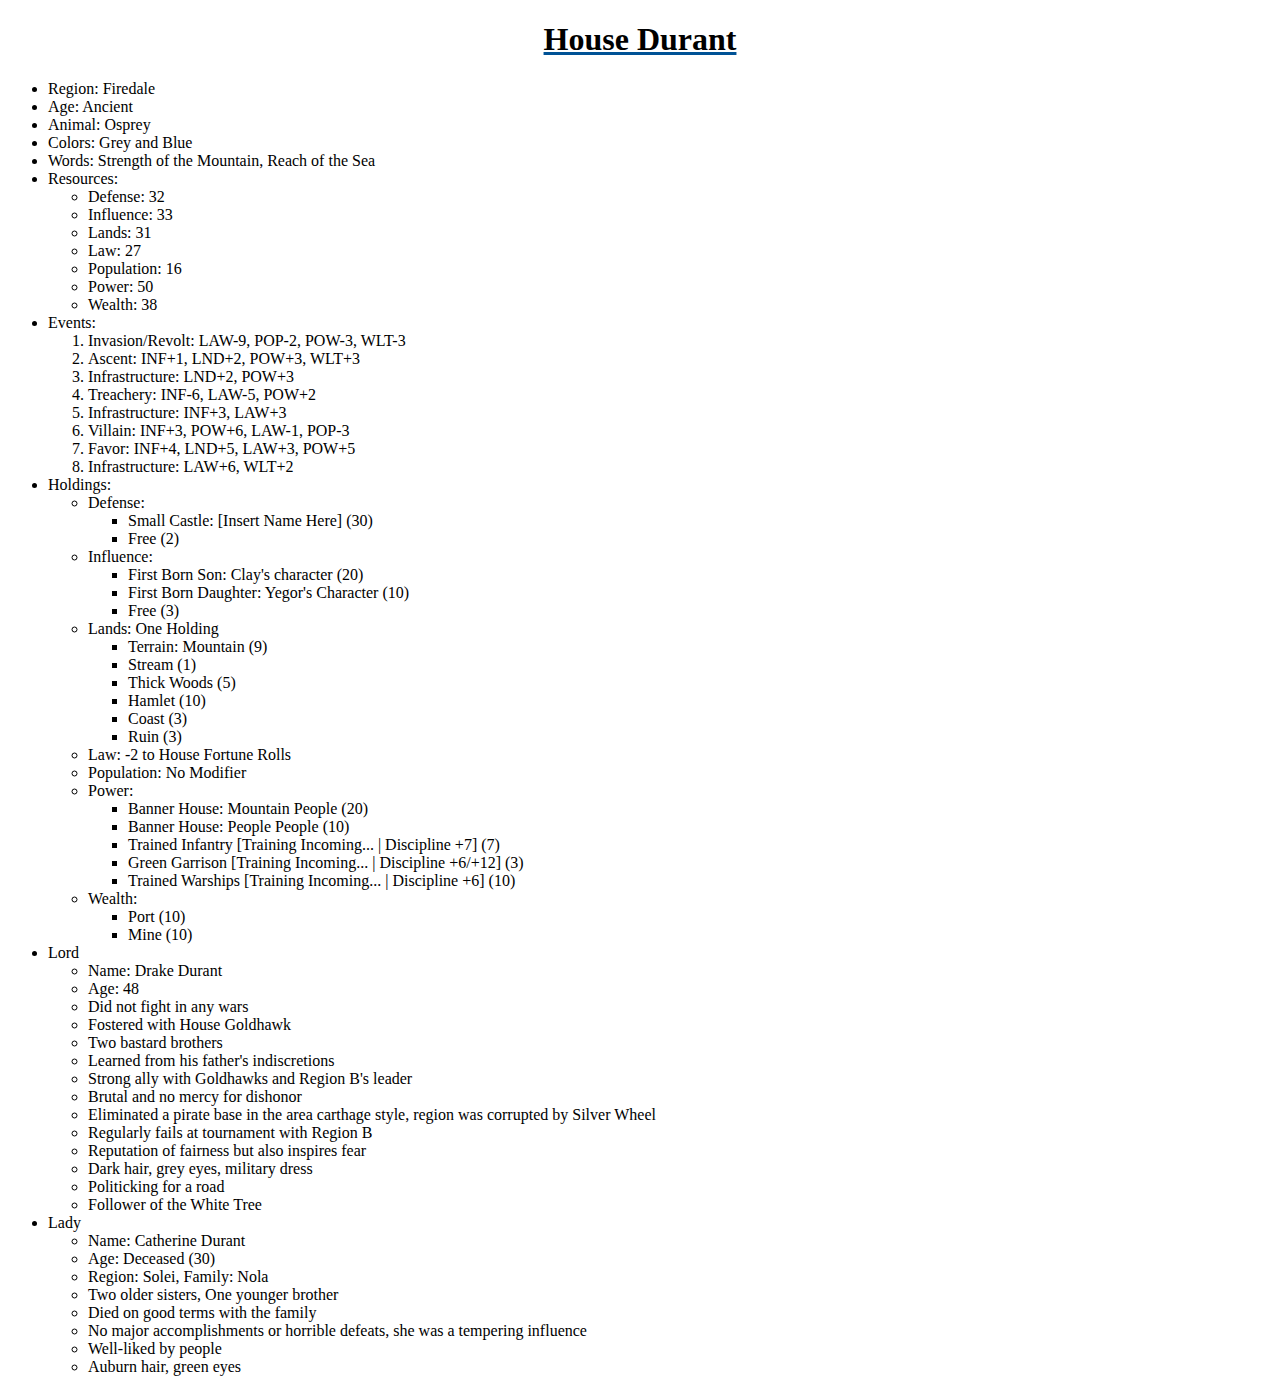
==== Handouts/HouseDurant.html @ bbcb4ea5 "Wrote up House Durant, the Players' House." ====
<!DOCTYPE html PUBLIC "-//W3C//DTD HTML 4.01//EN"
   "http://www.w3.org/TR/html4/strict.dtd">

<html lang="en">
<head>
	<meta http-equiv="Content-Type" content="text/html; charset=utf-8">
	<title>HouseDurant</title>
	<meta name="generator" content="TextMate http://macromates.com/">
	<meta name="author" content="_fluidic>">
	<link rel="stylesheet" type="text/css" href="handout.css" />
	<!-- Date: 2013-01-05 -->
</head>
<body>
	<h1>House Durant</h1>
	<ul>
		<li>Region: Firedale</li>
		<li>Age: Ancient</li>
		<li>Animal: Osprey</li>
		<li>Colors: Grey and Blue</li>
		<li>Words: Strength of the Mountain, Reach of the Sea</li>
		<li>Resources:
			<ul>
				<li>Defense: 32</li>
				<li>Influence: 33</li>
				<li>Lands: 31</li>
				<li>Law: 27</li>
				<li>Population: 16</li>
				<li>Power: 50</li>
				<li>Wealth: 38</li>
			</ul>
		</li>
		
		<li>Events:
			<ol>
				<li>Invasion/Revolt: LAW-9, POP-2, POW-3, WLT-3</li>
				<li>Ascent: INF+1, LND+2, POW+3, WLT+3</li>
				<li>Infrastructure: LND+2, POW+3</li>
				<li>Treachery: INF-6, LAW-5, POW+2</li>
				<li>Infrastructure: INF+3, LAW+3</li>
				<li>Villain: INF+3, POW+6, LAW-1, POP-3</li>
				<li>Favor: INF+4, LND+5, LAW+3, POW+5</li>
				<li>Infrastructure: LAW+6, WLT+2</li>
			</ol>
		</li>
		
		<li>Holdings:
			<ul>
				<li>Defense:
					<ul>
						<li>Small Castle: [Insert Name Here] (30)</li>
						<li>Free (2)</li>
					</ul></li>
				<li>Influence: 
					<ul>
						<li>First Born Son: Clay's character (20)</li>
						<li>First Born Daughter: Yegor's Character (10)</li>
						<li>Free (3)</li>
					</ul></li>
				<li>Lands: One Holding
					<ul>
						<li>Terrain: Mountain (9)</li>
						<li>Stream (1)</li>
						<li>Thick Woods (5)</li>
						<li>Hamlet (10)</li>
						<li>Coast (3)</li>
						<li>Ruin (3)</li>
					</ul></li>
				<li>Law: -2 to House Fortune Rolls</li>
				<li>Population: No Modifier</li>
				<li>Power:
					<ul>
						<li>Banner House: Mountain People (20)</li>
						<li>Banner House: People People (10)</li>
						<li>Trained Infantry [Training Incoming... | Discipline +7] (7)</li>
						<li>Green Garrison [Training Incoming... | Discipline +6/+12] (3)</li>
						<li>Trained Warships [Training Incoming... | Discipline +6] (10)</li>
					</ul></li>
				<li>Wealth:
					<ul>
						<li>Port (10)</li>
						<li>Mine (10)</li>
					</ul></li>
			</ul>
		</li>
		
		<li>Lord
			<ul>
				<li>Name: Drake Durant</li>
				<li>Age: 48</li>
				<li>Did not fight in any wars</li>
				<li>Fostered with House Goldhawk</li>
				<li>Two bastard brothers</li>
				<li>Learned from his father's indiscretions</li>
				<li>Strong ally with Goldhawks and Region B's leader</li>
				<li>Brutal and no mercy for dishonor</li>
				<li>Eliminated a pirate base in the area carthage style, region was corrupted by Silver Wheel</li>
				<li>Regularly fails at tournament with Region B</li>
				<li>Reputation of fairness but also inspires fear</li>
				<li>Dark hair, grey eyes, military dress</li>
				<li>Politicking for a road</li>
				<li>Follower of the White Tree</li>
			</ul></li>
		<li>Lady<ul>
				<li>Name: Catherine Durant</li>
				<li>Age: Deceased (30)</li>
				<li>Region: Solei, Family: Nola</li>
				<li>Two older sisters, One younger brother</li>
				<li>Died on good terms with the family</li>
				<li>No major accomplishments or horrible defeats, she was a tempering influence</li>
				<li>Well-liked by people</li>
				<li>Auburn hair, green eyes</li>
			</ul></li>
		
	</ul>
			
</body>
</html>
---- Handouts/handout.css ----
body 
{
	font-family: "palatino linotype";
}

h1
{
	text-align: center;
	text-decoration: underline;
	text-decoration-color: #005296;
	font-size: 2em;
	font-weight: bold;
	
}

.th
{
	background-color: #005295;
	color: #fffffe;
	text-align: center;
	width: 100%;
	display: block;
	font-size: 1.5em;
	padding-top: .5em;
	padding-bottom: .5em;
	margin-bottom: none;
}

table {
	width: 100%;
}

table.hc
{
	width: 12em;
	background-color: #aaf;
}
table.thc
{
	width: 12em;
}

.hc
{
	width: 12em;
}

table
{
	border-collapse: collapse;
}

th, td 
{
	width: 6em;
	text-align: center;
	border: none;
}

tr {
	background-color: #bfc9dd;
}
tr:nth-child(even) {
	background-color: #e4e4e3;
}

th 
{
	background-color: #181919;
	color: #fff7cd;
	padding: 7px;
}

td {
	padding: 5px;
}

img.map {
	width: 60%;
	height: auto;
	border: 1px double black;
	text-align: center;
	display: block;
	margin-left: auto;
	margin-right: auto;
}

.region
{
	width: 80%;
	background-color: #bfc9dd;
	display: block;
	margin-left: auto;
	margin-right: auto;
	margin-bottom: 5px;
	margin-top: 5px;
}

.region h3
{
	background-color: #005295;
	color: white;
	margin: 0;
	text-align: center;
	padding-top: 1em;
	padding-bottom: .5em;
}

.region span.lord
{
	background-color: black;
	color: white;
	display: block;
	width: 100%;
	text-align: center;
	padding-top: 4px;
	padding-bottom: 4px;
}

.region span.description
{
	display: block;
	margin-right: auto;
	margin-left: auto;
	width: 70%;
	padding: 1em;
}

.block
{
	width: 80%;
	display: block;
	margin-left: auto;
	margin-right: auto;
	padding: 4px;
}
.block div.description
{
	display: block;
	background-color: #bfc9dd;
	margin-top: 0px;
	padding: 1em;
}

.index ul li
{
	font-size: 1.2em;
	padding: 4px;
}
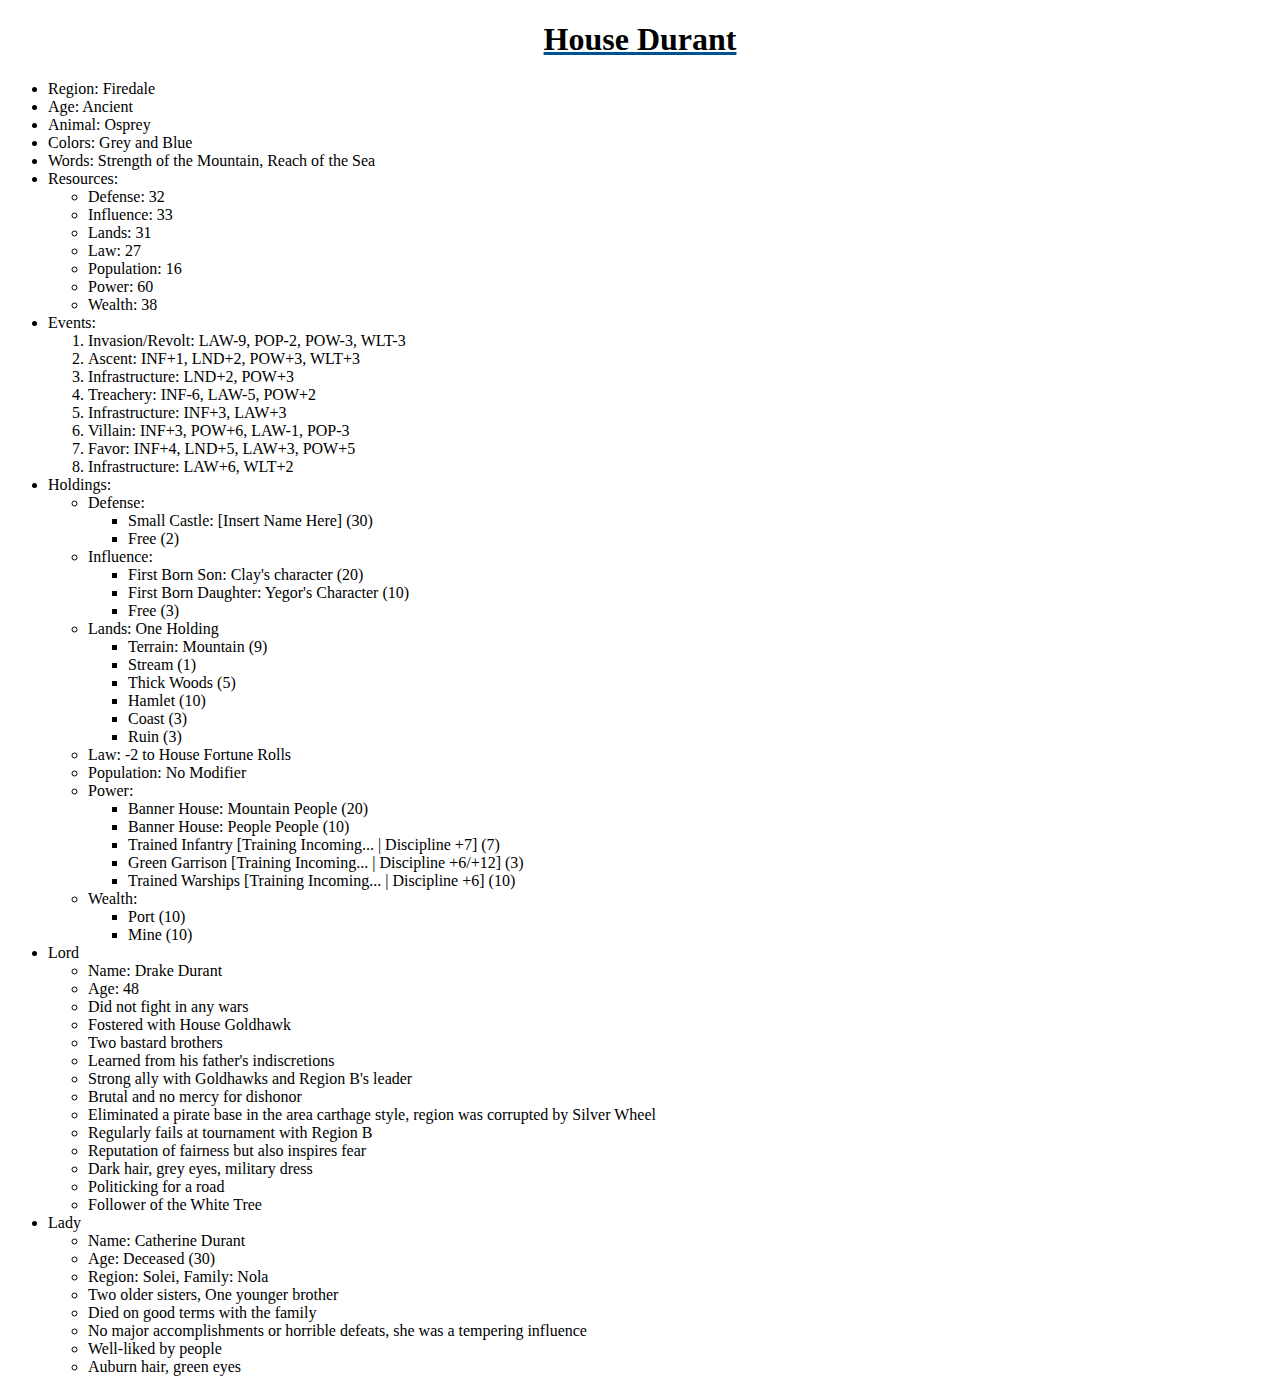
==== commit 5949d390: "Updated HouseDurant's power to 60 to account for session 1 update." ====
--- a/Handouts/HouseDurant.html
+++ b/Handouts/HouseDurant.html
@@ -25,7 +25,7 @@
 				<li>Lands: 31</li>
 				<li>Law: 27</li>
 				<li>Population: 16</li>
-				<li>Power: 50</li>
+				<li>Power: 60</li>
 				<li>Wealth: 38</li>
 			</ul>
 		</li>
